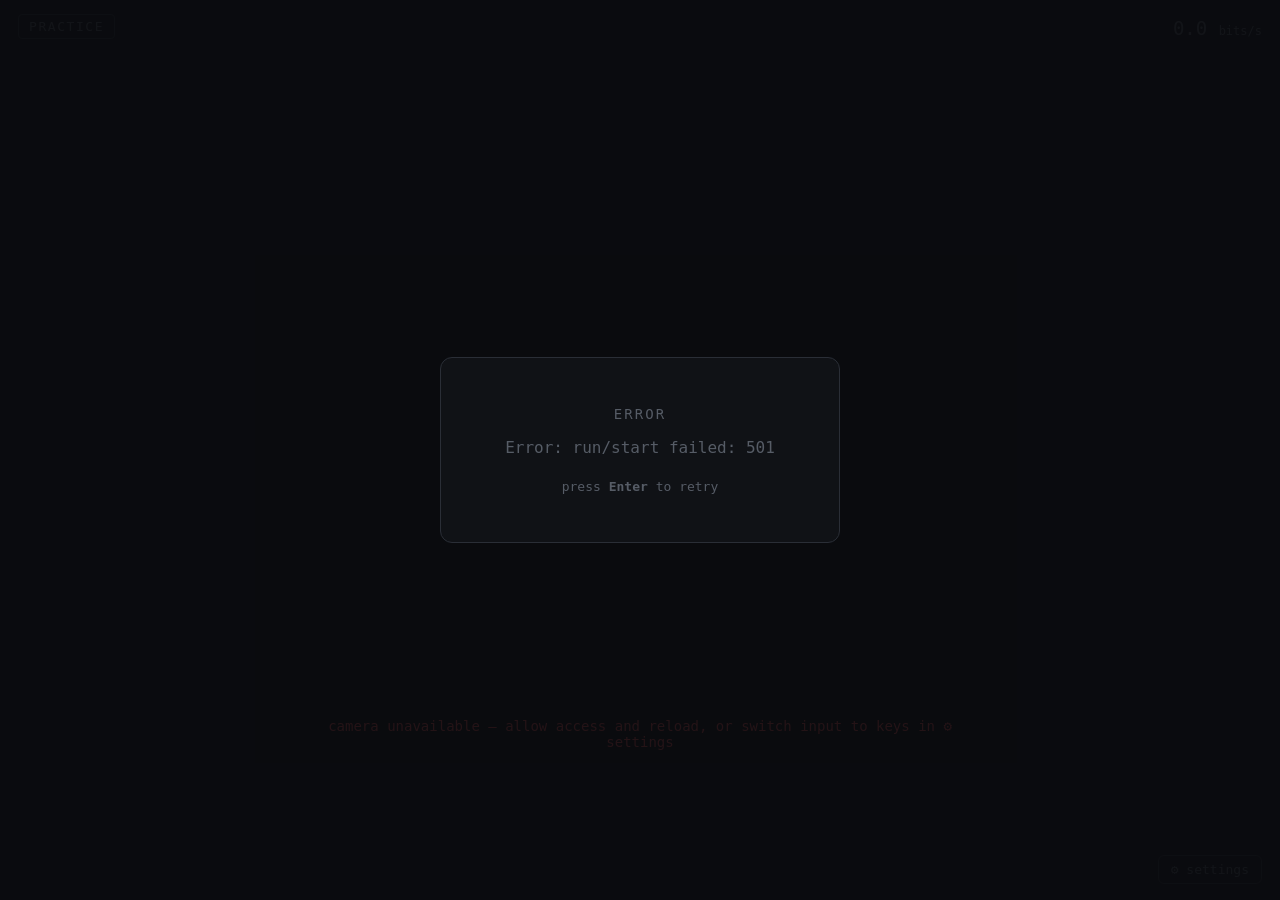
==== environments/beat-hands/index.html @ ce48f7b0 "Add beat-hands environment: paced notes, webcam swipes (spec §5) - Canvas pseudo-3D highway; i.i.d. " ====
<!doctype html>
<html lang="en">
<head>
<meta charset="utf-8">
<meta name="viewport" content="width=device-width, initial-scale=1">
<title>bit-rate — beat hands</title>
<link rel="stylesheet" href="game.css">
<link rel="stylesheet" href="../common/results.css">
</head>
<body>
  <div id="corner">
    <div id="mode-banner" class="mode-practice">practice</div>
    <div id="mode-help"></div>
  </div>

  <div id="hud">
    <div id="hud-bps">0.0 <span class="hud-unit">bits/s</span></div>
    <div id="hud-time"></div>
    <div id="hud-counts"></div>
  </div>

  <!-- The whole game field is one canvas: highway, notes, hit line,
       webcam preview + motion overlay, feedback. One rAF loop owns the
       frame clock, which is what hit-window judging wants. -->
  <canvas id="field"></canvas>
  <video id="cam" playsinline muted hidden></video>

  <div id="notice" hidden></div>

  <section id="results" hidden>
    <div id="res-hero"></div>
    <div id="res-tiles"></div>
    <div id="res-charts">
      <figure>
        <figcaption>pace — net bits/s per 5&thinsp;s <span class="err-key">▎misses</span></figcaption>
        <div id="chart-pace"></div>
      </figure>
      <figure>
        <figcaption>gap between selections</figcaption>
        <div id="chart-iki"></div>
      </figure>
    </div>
    <div id="res-footer">press <b>Enter</b> for a new scored run · <b>Esc</b> for practice</div>
  </section>

  <div id="overlay" hidden>
    <div id="card"></div>
  </div>

  <button id="gear" title="settings">⚙ settings</button>
  <div id="sheet">
    <div class="sh-row">
      <span class="sh-label">input</span>
      <div class="seg" id="seg-input">
        <button data-v="camera">camera swipes</button>
        <button data-v="keys">keys (wasd + arrows)</button>
      </div>
    </div>
    <div class="sh-row">
      <span class="sh-label">directions</span>
      <div class="seg" id="seg-dirs">
        <button data-v="4">4</button>
        <button data-v="8">8 (camera only)</button>
      </div>
    </div>
    <div class="sh-row">
      <span class="sh-label">tempo</span>
      <div class="seg" id="seg-tempo">
        <button data-v="60">60/min</button>
        <button data-v="90">90</button>
        <button data-v="120">120</button>
        <button data-v="150">150</button>
        <button data-v="180">180</button>
      </div>
    </div>
    <div class="sh-row">
      <span class="sh-label">hit window</span>
      <div class="seg" id="seg-window">
        <button data-v="200">±200 ms</button>
        <button data-v="300">±300</button>
        <button data-v="400">±400</button>
      </div>
    </div>
    <div class="sh-row">
      <span class="sh-label">metronome</span>
      <div class="seg" id="seg-tick">
        <button data-v="on">tick</button>
        <button data-v="off">off</button>
      </div>
    </div>
    <div class="sh-row" id="row-sens">
      <span class="sh-label">swipe trigger</span>
      <div class="seg" id="seg-sens">
        <button data-v="high">sensitive</button>
        <button data-v="med">medium</button>
        <button data-v="low">busy room</button>
      </div>
    </div>
    <div class="sh-foot" id="cam-stats"></div>
    <div class="sh-foot" id="sheet-info"></div>
  </div>

<script src="../common/results.js"></script>
<script src="game.js"></script>
</body>
</html>
---- environments/beat-hands/game.css ----
/* beat-hands — paced notes, webcam swipes (spec §5). House dark theme,
   system font stack only (spec §4.2). The field is one canvas; DOM carries
   the corner cluster, HUD, notice, results, and settings sheet. */

:root {
  --bg: #101216;
  --fg: #d7dae0;
  --dim: #565c66;
  --faint: #2a2e36;
  --ok: #8a9199;
  --err: #e05252;
  --err-bg: #3a1d1d;
  --accent: #e0b452;
  --live: #58b368;
  --caret: #7aa2f7;
  --mono: ui-monospace, SFMono-Regular, Menlo, Consolas, monospace;
}

* { margin: 0; padding: 0; box-sizing: border-box; }
[hidden] { display: none !important; }

html, body { height: 100%; }

body {
  background: var(--bg);
  color: var(--fg);
  font-family: var(--mono);
  overflow: hidden;
  user-select: none;
}

#field { position: absolute; inset: 0; display: block; }

#corner { position: fixed; top: 14px; left: 18px; z-index: 5; }
#mode-banner {
  display: inline-block;
  font-size: 13px;
  letter-spacing: .12em;
  text-transform: uppercase;
  padding: 4px 10px;
  border-radius: 4px;
}
.mode-practice { color: var(--dim); border: 1px solid var(--faint); }
.mode-practice-live { color: var(--live); border: 1px solid var(--live); }
.mode-armed    { color: #111; background: var(--accent); }
.mode-scored   { color: var(--err); border: 1px solid var(--err); }
.mode-scored::before { content: "● "; }

#mode-help { margin-top: 8px; font-size: 13px; line-height: 1.7; }
#mode-help .act { color: var(--dim); display: block; }
#mode-help .act.click { cursor: pointer; }
#mode-help .act.click:hover { color: var(--fg); }
#mode-help kbd {
  color: var(--fg);
  border: 1px solid var(--faint);
  border-radius: 3px;
  padding: 0 5px;
  font-size: 12px;
  margin-right: 6px;
}
#mode-help .armed-note { color: var(--accent); }

#hud {
  position: fixed;
  top: 14px;
  right: 18px;
  text-align: right;
  color: var(--dim);
  font-size: 15px;
  line-height: 1.5;
  z-index: 5;
}
#hud-bps { font-size: 19px; }
.hud-unit { font-size: 12px; }

#notice {
  position: fixed;
  left: 50%;
  bottom: 150px;
  transform: translateX(-50%);
  font-size: 14px;
  color: var(--accent);
  z-index: 6;
  text-align: center;
}
#notice.warn { color: var(--err); }
#notice b { color: inherit; font-weight: bold; }

/* ---- results (shared renderer look) ---- */

#results {
  position: absolute;
  inset: 0;
  overflow-y: auto;
  padding: 6vh 8vw 4vh;
  display: flex;
  flex-direction: column;
  align-items: center;
  gap: 1.6rem;
}
#res-hero { text-align: center; }
.res-title { color: var(--dim); font-size: 13px; letter-spacing: .15em; text-transform: uppercase; }
.res-bps { font-size: 64px; margin-top: .6rem; }
.res-bps span { font-size: 20px; color: var(--dim); }
.res-sub { color: var(--dim); margin-top: .5rem; font-size: 15px; }
.res-sub b { color: var(--fg); font-weight: normal; }
.res-note { margin-top: .8rem; font-size: 13px; color: var(--dim); }
.res-note.warn { color: var(--accent); }
#res-footer { color: var(--dim); font-size: 13px; margin-top: .4rem; }
#res-footer b { color: var(--fg); font-weight: normal; }

/* ---- error overlay ---- */

#overlay {
  position: fixed;
  inset: 0;
  background: rgba(10, 11, 14, .88);
  display: flex;
  justify-content: center;
  align-items: center;
  z-index: 10;
}
#card {
  text-align: center;
  padding: 3rem 4rem;
  border: 1px solid var(--faint);
  border-radius: 12px;
  background: var(--bg);
}
#card .title { color: var(--dim); font-size: 14px; letter-spacing: .15em; text-transform: uppercase; margin-bottom: 1rem; }
#card .row { color: var(--dim); margin-top: 1rem; font-size: 16px; }
#card .row b { color: var(--fg); font-weight: normal; }
#card .note { color: var(--dim); margin-top: 1.4rem; font-size: 13px; }

/* ---- gear + sheet (house style) ---- */

#gear {
  position: fixed;
  bottom: 16px;
  right: 18px;
  font-family: var(--mono);
  font-size: 13px;
  color: var(--dim);
  background: none;
  border: 1px solid var(--faint);
  border-radius: 6px;
  padding: 6px 12px;
  cursor: pointer;
  z-index: 7;
}
#gear:hover { color: var(--fg); border-color: var(--dim); }

#sheet {
  position: fixed;
  left: 0; right: 0; bottom: 0;
  background: #171a20;
  border-top: 1px solid var(--faint);
  padding: 18px 24px 20px;
  transform: translateY(100%);
  transition: transform .22s ease;
  z-index: 8;
  display: flex;
  flex-direction: column;
  gap: 12px;
  align-items: center;
}
#sheet.open { transform: translateY(0); }
.sh-row { display: flex; align-items: center; gap: 14px; }
.sh-label { color: var(--dim); font-size: 12px; letter-spacing: .05em; min-width: 90px; text-align: right; }
.seg { display: flex; gap: 6px; }
.seg button {
  font-family: var(--mono);
  font-size: 13px;
  color: var(--dim);
  background: none;
  border: 1px solid var(--faint);
  border-radius: 5px;
  padding: 4px 11px;
  cursor: pointer;
}
.seg button:hover { color: var(--fg); }
.seg button.on { color: var(--bg); background: var(--caret); border-color: var(--caret); }
.seg button:disabled { opacity: .35; cursor: default; }
.sh-foot { color: var(--dim); font-size: 12px; }
---- environments/common/results.css ----
/* Shared post-run results view + chart styles (spec §4.3/§4.4:
   one renderer, every environment). Pages define the color vars. */


#results {
  position: absolute;
  inset: 0;
  overflow-y: auto;
  display: flex;
  flex-direction: column;
  align-items: center;
  padding: 4vh 24px 24px;
}

#res-hero { text-align: center; }
#res-hero .res-title {
  color: var(--dim);
  font-size: 14px;
  letter-spacing: .15em;
  text-transform: uppercase;
}
#res-hero .res-bps {
  font-size: 72px;           /* hero figure; same face as everything else */
  color: var(--fg);
  line-height: 1.15;
}
#res-hero .res-bps span { font-size: 22px; color: var(--dim); }
#res-hero .res-sub { color: var(--dim); font-size: 16px; margin-top: .3rem; }
#res-hero .res-sub b { color: var(--fg); font-weight: normal; }
#res-hero .res-note { color: var(--dim); font-size: 13px; margin-top: .6rem; }
#res-hero .res-note.warn { color: var(--err); }

#res-tiles {
  display: flex;
  flex-wrap: wrap;
  justify-content: center;
  gap: 10px;
  margin-top: 2rem;
  max-width: 860px;
}
.tile {
  border: 1px solid var(--faint);
  border-radius: 8px;
  padding: 10px 16px;
  min-width: 118px;
}
.tile .t-label { color: var(--dim); font-size: 11px; letter-spacing: .05em; }
.tile .t-value { color: var(--fg); font-size: 24px; margin-top: 2px; }
.tile .t-sub { color: var(--dim); font-size: 11px; margin-top: 2px; }

#res-charts {
  display: flex;
  flex-wrap: wrap;
  justify-content: center;
  gap: 22px;
  margin-top: 1.8rem;
  width: 100%;
  max-width: 1000px;
}
#res-charts figure { flex: 1 1 380px; max-width: 500px; }
#res-charts figcaption {
  color: var(--dim);
  font-size: 12px;
  letter-spacing: .05em;
  margin-bottom: 6px;
}
#res-charts .err-key { color: var(--err); float: right; }
#res-charts svg { width: 100%; height: auto; display: block; }
/* Chart mark classes are global: the results view, the leaderboard detail
   rows, and the gallery sparklines/progress strips all draw with them. */
svg .grid { stroke: var(--faint); stroke-width: 1; }
svg .axis-label { fill: var(--dim); font-size: 10px; font-family: var(--mono); }
svg .data-line { stroke: var(--caret); stroke-width: 2; fill: none; stroke-linejoin: round; stroke-linecap: round; }
svg .data-wash { fill: var(--caret); opacity: .1; }
svg .data-dot { fill: var(--caret); stroke: var(--bg); stroke-width: 2; }
svg .data-bar { fill: var(--caret); }
svg .err-tick { fill: var(--err); }
svg .marker-line { stroke: var(--dim); stroke-width: 1; }

#res-footer { color: var(--dim); font-size: 13px; margin-top: 2rem; }
#res-footer b { color: var(--fg); font-weight: normal; }
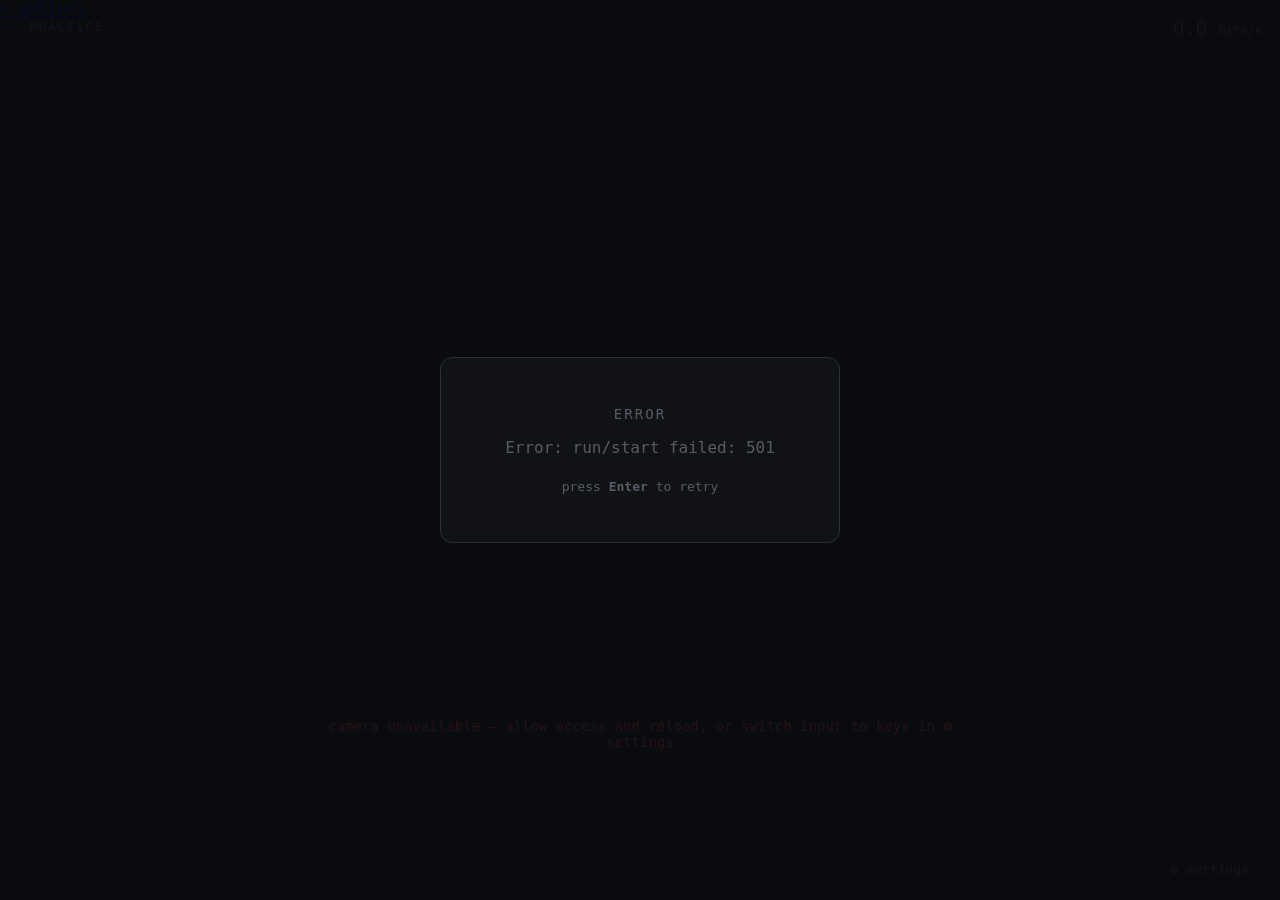
==== commit 2ff6f977: "envs: add twin-stick, parabola-fall, lane-tap, gamepad-check; responsive header pass Four environmen" ====
--- a/environments/beat-hands/index.html
+++ b/environments/beat-hands/index.html
@@ -17,6 +17,7 @@
     <div id="hud-bps">0.0 <span class="hud-unit">bits/s</span></div>
     <div id="hud-time"></div>
     <div id="hud-counts"></div>
+    <div id="hud-spark" class="hud-spark-host"></div>
   </div>
 
   <!-- The whole game field is one canvas: highway, notes, hit line,
@@ -29,6 +30,12 @@
 
   <section id="results" hidden>
     <div id="res-hero"></div>
+    <!-- Scored-run recording (camera input): the composited canvas replayed.
+         Local-only — the file leaves the browser only via the download link. -->
+    <figure id="res-video-wrap" hidden>
+      <video id="res-video" controls loop playsinline></video>
+      <figcaption><a id="res-video-dl" download>⬇ download your run — stays on this machine until you share it</a></figcaption>
+    </figure>
     <div id="res-tiles"></div>
     <div id="res-charts">
       <figure>
@@ -47,12 +54,14 @@
     <div id="card"></div>
   </div>
 
+  <a id="gallery-link" href="/env/" title="back to all games">← gallery</a>
   <button id="gear" title="settings">⚙ settings</button>
   <div id="sheet">
     <div class="sh-row">
       <span class="sh-label">input</span>
       <div class="seg" id="seg-input">
         <button data-v="camera">camera swipes</button>
+        <button data-v="touch">touch swipes</button>
         <button data-v="keys">keys (wasd + arrows)</button>
       </div>
     </div>
@@ -60,7 +69,7 @@
       <span class="sh-label">directions</span>
       <div class="seg" id="seg-dirs">
         <button data-v="4">4</button>
-        <button data-v="8">8 (camera only)</button>
+        <button data-v="8">8 (not keys)</button>
       </div>
     </div>
     <div class="sh-row">
@@ -88,6 +97,14 @@
         <button data-v="off">off</button>
       </div>
     </div>
+    <div class="sh-row" id="row-rec">
+      <span class="sh-label">record runs</span>
+      <div class="seg" id="seg-rec">
+        <button data-v="overlay">game + camera</button>
+        <button data-v="camera">camera only</button>
+        <button data-v="off">off</button>
+      </div>
+    </div>
     <div class="sh-row" id="row-sens">
       <span class="sh-label">swipe trigger</span>
       <div class="seg" id="seg-sens">
--- a/environments/beat-hands/game.css
+++ b/environments/beat-hands/game.css
@@ -29,7 +29,9 @@
   user-select: none;
 }
 
-#field { position: absolute; inset: 0; display: block; }
+/* canvas is a replaced element: inset alone keeps its intrinsic 300x150 —
+   width/height must be explicit to fill the viewport */
+#field { position: absolute; inset: 0; width: 100%; height: 100%; display: block; }
 
 #corner { position: fixed; top: 14px; left: 18px; z-index: 5; }
 #mode-banner {
@@ -99,6 +101,16 @@
   gap: 1.6rem;
 }
 #res-hero { text-align: center; }
+#res-video-wrap { text-align: center; }
+#res-video {
+  max-width: min(640px, 76vw);
+  border: 1px solid var(--faint);
+  border-radius: 10px;
+  display: block;
+}
+#res-video-wrap figcaption { margin-top: 8px; font-size: 12px; }
+#res-video-wrap a { color: var(--dim); text-decoration: none; }
+#res-video-wrap a:hover { color: var(--fg); }
 .res-title { color: var(--dim); font-size: 13px; letter-spacing: .15em; text-transform: uppercase; }
 .res-bps { font-size: 64px; margin-top: .6rem; }
 .res-bps span { font-size: 20px; color: var(--dim); }
--- a/environments/common/results.css
+++ b/environments/common/results.css
@@ -1,5 +1,37 @@
 /* Shared post-run results view + chart styles (spec §4.3/§4.4:
    one renderer, every environment). Pages define the color vars. */
+
+/* ---- live practice sparkline (every environment's header) ----
+   Injected into a `.hud-spark-host` element; empty when there's no data yet,
+   so :empty collapses it. Var fallbacks keep it correct even if a page's
+   theme omits one. Blue line so it never collides with target colors. */
+.hud-spark-host:empty { display: none; }
+/* Sits just to the LEFT of the HUD text (which is right-anchored), so it stays
+   in the top header strip and never grows down into the play area. #hud is a
+   positioned ancestor in every environment, so right:100% anchors to it. */
+.hud-spark-host:not(:empty) {
+  position: absolute;
+  top: 0;
+  right: 100%;
+  margin-right: 12px;
+  padding: 5px 7px 3px;
+  background: rgba(16, 18, 22, .9);
+  border: 1px solid var(--faint, #2a2e36);
+  border-radius: 7px;
+  text-align: right;
+  pointer-events: none;
+  white-space: nowrap;
+}
+.hud-spark-host .spark-svg { display: block; width: 208px; height: 50px; }
+.hud-spark-host .spark-cap { font-size: 11px; color: var(--dim, #565c66); margin-top: 2px; }
+.hud-spark-host .spark-area { fill: rgba(122, 162, 247, .14); stroke: none; }
+.hud-spark-host .spark-base { stroke: var(--faint, #2a2e36); stroke-width: 1; }
+.hud-spark-host .spark-line {
+  fill: none;
+  stroke: var(--caret, #7aa2f7);
+  stroke-width: 1.5;
+  vector-effect: non-scaling-stroke;
+}
 
 
 #results {
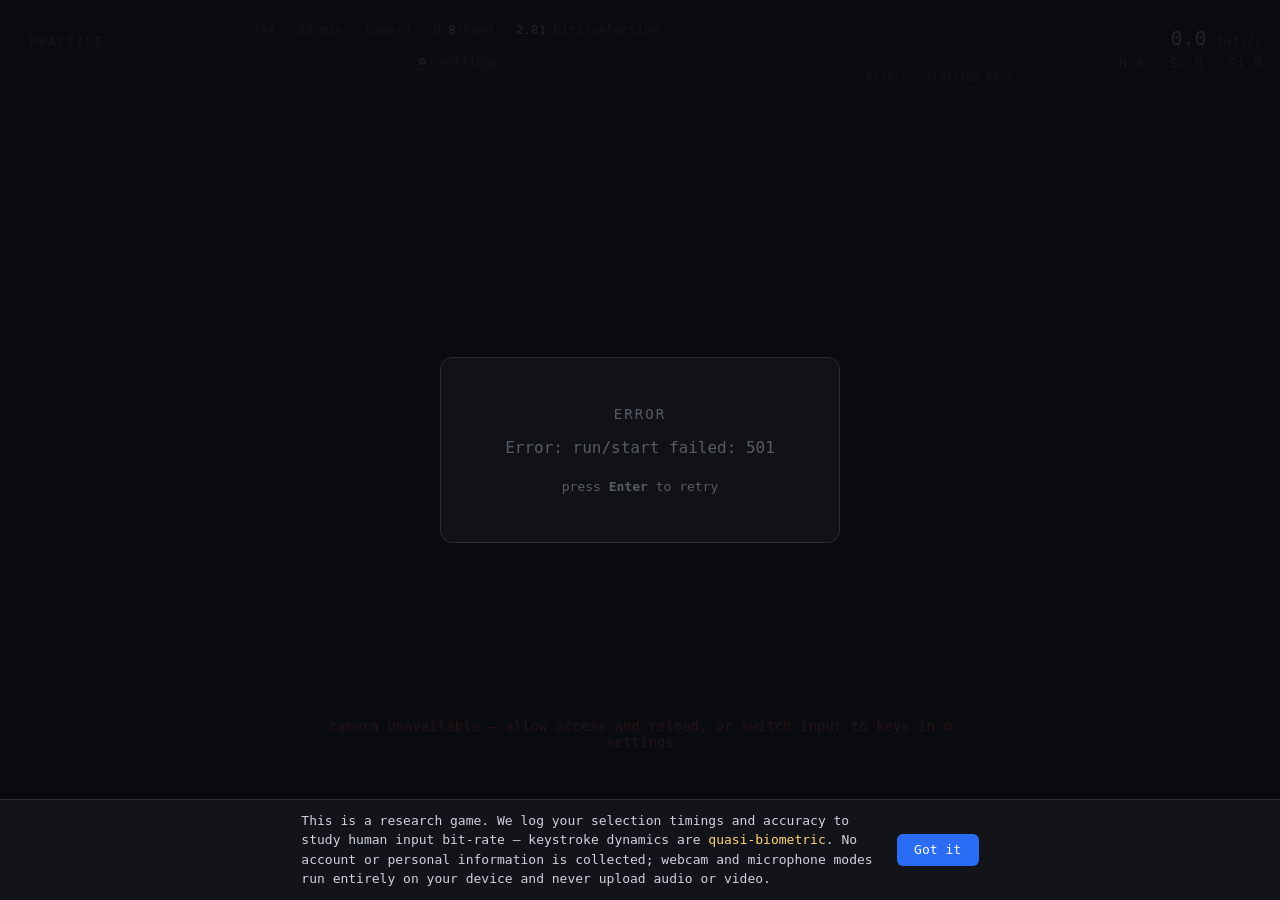
==== commit dc0d2b7f: "envs: one header band everywhere; split pixel lens / drum pad; rebuild the gallery Resolves the §4.3" ====
--- a/environments/beat-hands/index.html
+++ b/environments/beat-hands/index.html
@@ -8,18 +8,27 @@
 <link rel="stylesheet" href="../common/results.css">
 </head>
 <body>
-  <div id="corner">
+  <!-- Header band (spec §4.3.1): mode + run controls on the left, what this
+       variant is set to in the middle (with the settings button under it), and
+       on the right the figures the assignment requires — running bits/s at
+       >=1 Hz plus N / Sc / Si (rules 3 and 4) — with the pace graph. It is an
+       in-flow band: the play field starts below it, never under it. -->
+  <header id="topbar">
     <div id="mode-banner" class="mode-practice">practice</div>
     <div id="mode-help"></div>
-  </div>
-
-  <div id="hud">
-    <div id="hud-bps">0.0 <span class="hud-unit">bits/s</span></div>
-    <div id="hud-time"></div>
-    <div id="hud-counts"></div>
-    <div id="hud-spark" class="hud-spark-host"></div>
-  </div>
-
+    <div id="cfg">
+      <div id="res-info"></div>
+      <button type="button" class="act click" data-act="settings"><span class="chip">⚙</span><span class="lbl">settings</span></button>
+    </div>
+    <div id="hud" aria-live="off">
+      <div id="hud-spark" class="hud-spark-host"></div>
+      <div id="hud-metrics">
+        <div id="hud-bps">0.0 <span class="hud-unit">bits/s</span></div>
+        <div id="hud-time"></div>
+        <div id="hud-counts"></div>
+      </div>
+    </div>
+  </header>
   <!-- The whole game field is one canvas: highway, notes, hit line,
        webcam preview + motion overlay, feedback. One rAF loop owns the
        frame clock, which is what hit-window judging wants. -->
@@ -47,7 +56,11 @@
         <div id="chart-iki"></div>
       </figure>
     </div>
-    <div id="res-footer">press <b>Enter</b> for a new scored run · <b>Esc</b> for practice</div>
+    <div id="res-footer">
+      <button type="button" class="act click" data-act="arm"><kbd>Enter</kbd>new scored run</button>
+      <button type="button" class="act click" data-act="seed"><kbd>Esc</kbd>back to practice</button>
+      <button type="button" class="act click" data-act="settings"><span class="chip">⚙</span>settings</button>
+    </div>
   </section>
 
   <div id="overlay" hidden>
@@ -55,7 +68,6 @@
   </div>
 
   <a id="gallery-link" href="/env/" title="back to all games">← gallery</a>
-  <button id="gear" title="settings">⚙ settings</button>
   <div id="sheet">
     <div class="sh-row">
       <span class="sh-label">input</span>
--- a/environments/beat-hands/game.css
+++ b/environments/beat-hands/game.css
@@ -31,49 +31,27 @@
 
 /* canvas is a replaced element: inset alone keeps its intrinsic 300x150 —
    width/height must be explicit to fill the viewport */
-#field { position: absolute; inset: 0; width: 100%; height: 100%; display: block; }
+#field {
+  position: absolute;
+  /* The header band is in-flow; JS publishes its measured height, so the
+     play area always starts below it (spec §4.3.1). A canvas is a replaced
+     element, so it needs explicit sizing — offsets alone won't stretch it. */
+  top: var(--topbar-h, 96px);
+  left: 0;
+  width: 100%;
+  height: calc(100% - var(--topbar-h, 96px));
+  display: block;
+  touch-action: none;
+  -webkit-tap-highlight-color: transparent;
+  -webkit-touch-callout: none;
+}
 
-#corner { position: fixed; top: 14px; left: 18px; z-index: 5; }
-#mode-banner {
-  display: inline-block;
-  font-size: 13px;
-  letter-spacing: .12em;
-  text-transform: uppercase;
-  padding: 4px 10px;
-  border-radius: 4px;
-}
-.mode-practice { color: var(--dim); border: 1px solid var(--faint); }
-.mode-practice-live { color: var(--live); border: 1px solid var(--live); }
-.mode-armed    { color: #111; background: var(--accent); }
-.mode-scored   { color: var(--err); border: 1px solid var(--err); }
-.mode-scored::before { content: "● "; }
+/* Header band, mode chips and the HUD figures are shared across every
+   environment — see ../common/results.css (loaded after this file). */
 
-#mode-help { margin-top: 8px; font-size: 13px; line-height: 1.7; }
-#mode-help .act { color: var(--dim); display: block; }
-#mode-help .act.click { cursor: pointer; }
-#mode-help .act.click:hover { color: var(--fg); }
-#mode-help kbd {
-  color: var(--fg);
-  border: 1px solid var(--faint);
-  border-radius: 3px;
-  padding: 0 5px;
-  font-size: 12px;
-  margin-right: 6px;
-}
-#mode-help .armed-note { color: var(--accent); }
-
-#hud {
-  position: fixed;
-  top: 14px;
-  right: 18px;
-  text-align: right;
-  color: var(--dim);
-  font-size: 15px;
-  line-height: 1.5;
-  z-index: 5;
-}
-#hud-bps { font-size: 19px; }
-.hud-unit { font-size: 12px; }
+/* The mode chips and the score-screen footer share one control style,
+   defined in ../common/results.css (loaded after this file) so all
+   eight environments present the same buttons in the same places. */
 
 #notice {
   position: fixed;
@@ -118,8 +96,6 @@
 .res-sub b { color: var(--fg); font-weight: normal; }
 .res-note { margin-top: .8rem; font-size: 13px; color: var(--dim); }
 .res-note.warn { color: var(--accent); }
-#res-footer { color: var(--dim); font-size: 13px; margin-top: .4rem; }
-#res-footer b { color: var(--fg); font-weight: normal; }
 
 /* ---- error overlay ---- */
 
@@ -144,23 +120,22 @@
 #card .row b { color: var(--fg); font-weight: normal; }
 #card .note { color: var(--dim); margin-top: 1.4rem; font-size: 13px; }
 
-/* ---- gear + sheet (house style) ---- */
+/* ---- settings sheet (house style) ---- */
 
-#gear {
+#gallery-link {
   position: fixed;
   bottom: 16px;
-  right: 18px;
+  left: 18px;
   font-family: var(--mono);
   font-size: 13px;
   color: var(--dim);
-  background: none;
+  text-decoration: none;
   border: 1px solid var(--faint);
   border-radius: 6px;
   padding: 6px 12px;
-  cursor: pointer;
   z-index: 7;
 }
-#gear:hover { color: var(--fg); border-color: var(--dim); }
+#gallery-link:hover { color: var(--fg); border-color: var(--dim); }
 
 #sheet {
   position: fixed;
--- a/environments/common/results.css
+++ b/environments/common/results.css
@@ -1,21 +1,84 @@
 /* Shared post-run results view + chart styles (spec §4.3/§4.4:
    one renderer, every environment). Pages define the color vars. */
 
-/* ---- live practice sparkline (every environment's header) ----
-   Injected into a `.hud-spark-host` element; empty when there's no data yet,
-   so :empty collapses it. Var fallbacks keep it correct even if a page's
-   theme omits one. Blue line so it never collides with target colors. */
-.hud-spark-host:empty { display: none; }
-/* Sits just to the LEFT of the HUD text (which is right-anchored), so it stays
-   in the top header strip and never grows down into the play area. #hud is a
-   positioned ancestor in every environment, so right:100% anchors to it. */
-.hud-spark-host:not(:empty) {
-  position: absolute;
-  top: 0;
-  right: 100%;
-  margin-right: 12px;
+/* ---- the header band (every environment, same three zones) ----
+   left   #corner  — mode banner + the run controls (Enter / Esc)
+   middle #cfg     — what this variant is set to, with the settings button
+                     under it: the config is the label, the button is the way
+                     to change it
+   right  #hud     — the live figures the assignment requires (running bits/s
+                     at >=1 Hz, plus N / Sc / Si) and the pace graph
+
+   It's an in-flow band, not a floating overlay: the play field starts below it
+   (`top: var(--topbar-h)`), so header content can never draw over the game.
+   JS publishes --topbar-h from the measured height, because the band reflows
+   with content and viewport (spec §4.3.1). */
+#topbar {
+  position: relative;
+  z-index: 5;
+  display: grid;
+  grid-template-columns: auto 1fr auto;
+  grid-template-areas:
+    "banner cfg hud"
+    "help   cfg hud";
+  align-items: center;
+  column-gap: 20px;
+  row-gap: 7px;
+  padding: 10px 18px;
+  border-bottom: 1px solid var(--faint);
+}
+#mode-banner { grid-area: banner; justify-self: start; align-self: end; }
+#mode-help { grid-area: help; align-self: start; }
+#cfg { grid-area: cfg; }
+#hud { grid-area: hud; }
+
+/* Middle zone: the honest accounting (spec §7) and the way to change it. */
+#cfg {
+  flex: 1 1 auto;
+  min-width: 0;
+  display: flex;
+  flex-direction: column;
+  align-items: center;
+  gap: 6px;
+  text-align: center;
+}
+#res-info {
+  color: var(--dim);
+  font-size: 12.5px;
+  line-height: 1.5;
+}
+#res-info b { color: var(--fg); font-weight: normal; }
+#cfg .act { font-size: 12.5px; padding: 6px 11px; }
+
+#hud {
+  flex: 0 0 auto;
+  display: flex;
+  align-items: center;
+  gap: 14px;
+  color: var(--dim);
+  font-size: 14px;
+  line-height: 1.45;
+  text-align: right;
+}
+/* Fixed width, tabular figures: Sc/Si grow by a digit mid-run and the band
+   must not move under the player when they do. Sized for the widest line any
+   environment produces (a four-digit N plus three-digit counts). */
+#hud-metrics {
+  text-align: right;
+  white-space: nowrap;
+  font-variant-numeric: tabular-nums;
+  min-width: 27ch;
+}
+#hud-bps { font-size: 20px; color: var(--fg); }
+.hud-unit { font-size: 12px; color: var(--dim); }
+
+/* ---- live pace graph (every environment's header) ----
+   Blue line so it never collides with target colors. Rendered from page load
+   rather than on first input, so the band never changes height under the
+   player. Var fallbacks keep it correct even if a page's theme omits one. */
+.hud-spark-host {
+  flex: 0 0 auto;
   padding: 5px 7px 3px;
-  background: rgba(16, 18, 22, .9);
   border: 1px solid var(--faint, #2a2e36);
   border-radius: 7px;
   text-align: right;
@@ -33,6 +96,121 @@
   vector-effect: non-scaling-stroke;
 }
 
+
+/* ---- action controls: one control family, every environment ----
+   Both places a run can be started or ended use the same markup —
+   <button type="button" class="act click" data-act="…"><kbd>Key</kbd>label</button>
+   — the corner #mode-help during play, #res-footer on the score screen. The
+   hotkey stays the fast path; the chip is a real button so touch devices (no
+   keyboard) can do everything a keyboard can. Styled here rather than in each
+   game.css — this file loads after every game.css, so the eight environments
+   get the same shape, chip, hover and tap target and can't drift apart. */
+.act {
+  display: inline-flex;
+  align-items: center;
+  font: 13px/1.4 var(--mono, ui-monospace, SFMono-Regular, Menlo, monospace);
+  color: var(--dim);
+  background: none;
+  border: 1px solid transparent;
+  border-radius: 6px;
+  padding: 5px 9px;
+  text-align: left;
+}
+/* Non-clickable lines (status notes) sit flush with the banner above them. */
+.act:not(.click) { padding-left: 0; padding-right: 0; }
+.armed-note { color: var(--accent); }
+.act.click {
+  cursor: pointer;
+  border-color: var(--faint);
+  background: rgba(255, 255, 255, .025);
+  touch-action: manipulation;
+  -webkit-tap-highlight-color: transparent;
+}
+.act.click:hover { color: var(--fg); border-color: var(--dim); }
+.act.click:active { background: rgba(255, 255, 255, .07); }
+.act.click:focus-visible { outline: 2px solid var(--caret); outline-offset: 2px; }
+/* <kbd> = the hotkey that does the same thing; .chip = a glyph for controls
+   that have no hotkey (settings). Same box either way — the chip is what makes
+   a line read as a control rather than a caption. */
+.act kbd,
+.act .chip {
+  flex: none;
+  color: var(--fg);
+  border: 1px solid var(--faint);
+  border-radius: 3px;
+  padding: 0 5px;
+  margin-right: 7px;
+  font: inherit;
+  font-size: .92em;
+}
+
+/* In play: stacked under the mode banner, left-aligned, compact. */
+#mode-help {
+  margin-top: 7px;
+  display: flex;
+  flex-direction: column;
+  align-items: flex-start;
+  gap: 5px;
+  max-width: min(64vw, 360px);
+}
+
+/* The mode banner: the unmistakable practice/armed/scored affordance the
+   assignment asks for (a scored run must never start by accident). Shared so
+   the same chip means the same thing in all eight environments. */
+#mode-banner {
+  display: inline-block;
+  font-size: 13px;
+  letter-spacing: .12em;
+  text-transform: uppercase;
+  padding: 4px 10px;
+  border-radius: 4px;
+}
+.mode-practice { color: var(--dim); border: 1px solid var(--faint); }
+.mode-practice-live { color: var(--live); border: 1px solid var(--live); }
+.mode-armed { color: #111; background: var(--accent); }
+.mode-scored { color: var(--err); border: 1px solid var(--err); }
+.mode-scored::before { content: "● "; }
+
+/* ---- narrow viewports (a phone in portrait) ----
+   The band has to stay small: the play field is what the screen is for. Keep
+   the mode banner, the run controls, the settings button, and the figures the
+   assignment requires; drop the accounting line and the graph, both of which
+   are on the score screen anyway (spec §4.3.1). The hotkey chips go too —
+   there's no keyboard on a phone, so the buttons speak for themselves. */
+@media (max-width: 640px) {
+  #topbar {
+    grid-template-columns: auto auto 1fr;
+    grid-template-areas:
+      "banner cfg  hud"
+      "help   help help";
+    align-items: center;
+    column-gap: 10px;
+    row-gap: 6px;
+    padding: 8px 12px;
+  }
+  #mode-banner { align-self: center; }
+  #mode-help { align-self: center; }
+  #cfg { justify-self: start; }
+  #hud { justify-self: end; }
+  #res-info { display: none; }
+  #cfg .off-brief-banner { display: none; }
+  .hud-spark-host { display: none; }
+  #mode-help {
+    flex-direction: row;
+    flex-wrap: wrap;
+    margin-top: 0;
+    gap: 6px;
+    max-width: none;
+  }
+  #mode-help .act kbd { display: none; }
+  #mode-banner { font-size: 11px; padding: 3px 7px; letter-spacing: .08em; }
+  #cfg .act { padding: 6px 9px; }
+  #cfg .act .lbl { display: none; }  /* the gear alone is the button */
+  #cfg .act .chip { margin-right: 0; }
+  #hud { gap: 0; }
+  #hud-bps { font-size: 16px; }
+  #hud-metrics { font-size: 11.5px; line-height: 1.35; min-width: 24ch; }
+}
 
 #results {
   position: absolute;
@@ -109,6 +287,33 @@
 svg .err-tick { fill: var(--err); }
 svg .marker-line { stroke: var(--dim); stroke-width: 1; }
 
-#res-footer { color: var(--dim); font-size: 13px; margin-top: 2rem; }
-#res-footer b { color: var(--fg); font-weight: normal; }
-
+/* Score screen: the same two controls, centered under the charts. Roomier
+   than the in-play corner — nothing is competing for the space here, and a
+   ~44px target is what a thumb wants. */
+#res-footer {
+  display: flex;
+  flex-wrap: wrap;
+  justify-content: center;
+  gap: 12px;
+  margin-top: 2rem;
+  color: var(--dim);
+  font-size: 13px;
+}
+#res-footer .act { font-size: 14px; padding: 11px 16px; }
+
+
+/* Consent banner (spec §6) — fixed bottom strip, shown on the public deploy only. */
+#consent-banner {
+  position: fixed; left: 0; right: 0; bottom: 0; z-index: 9999;
+  display: flex; gap: 1rem; align-items: center; justify-content: center; flex-wrap: wrap;
+  padding: 0.7rem 1rem;
+  background: #12141a; color: #cfd3dc; border-top: 1px solid #2a2f3a;
+  font-family: ui-monospace, SFMono-Regular, Menlo, Consolas, monospace;
+  font-size: 13px; line-height: 1.5;
+}
+#consent-banner span { max-width: 74ch; }
+#consent-banner b { color: #ffd479; font-weight: normal; }
+#consent-banner button {
+  flex: none; cursor: pointer; padding: 0.4rem 1.1rem;
+  background: #2a6df4; color: #fff; border: 0; border-radius: 6px; font: inherit;
+}
